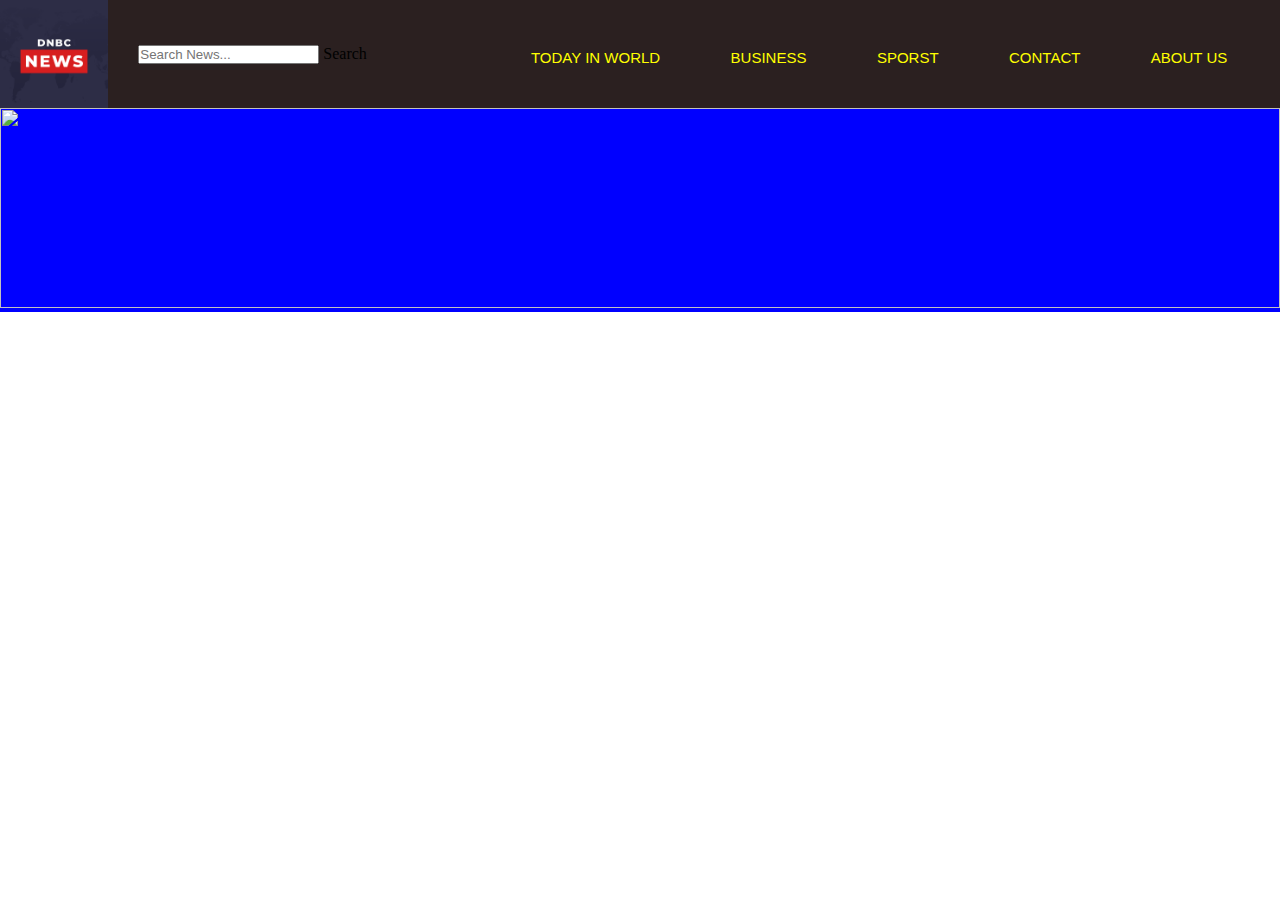
==== index.html @ 5394a130 "Test1" ====
<!DOCTYPE html>
<html lang="en">
<head>
  <meta charset="UTF-8">
  <meta name="viewport" content="width=device-width, initial-scale=1.0">
  <link rel="stylesheet" href="style.css">
  <title>DNBC NEWS</title>
</head>

<body>
  <div class="menutren">
    <div class="logotren"><img class="img" src="./images/DNBC News Logo.png" alt="Logo">
      <form class="formsearch" id="form">
        <input type="search" id="search" name="search" placeholder="Search News...">
       Search</form>
       </div>
    <ul class="menungang">
      <li><a href="">TODAY IN WORLD</a></li>
      <li><a href="">BUSINESS</a></li>
      <li><a href="">SPORST</a></li>
      <li><a href="">CONTACT</a></li>
      <li><a href="">ABOUT US</a></li>
    </ul>
  </div> 
    <!-- kết thúc menu trên -->
<div class="slideshow">
  <img src="https://soliloquywp.com/wp-content/uploads/2013/05/action-backlit-beach-1046896-1200x450_c.jpg" alt="">
</div>
</body>
</html>
---- style.css ----
*{
    margin: 0;
    padding: 0;
}
img {
    width: 25%;
}

.logotren {
    display: flex;
    align-items: center;
}

.formsearch {
    padding-left: 30px;
}

ul.menungang{
    display: flex;
    list-style: none;
    width: 900px;
    margin-left: 40px;
    margin-right: 40px;
    justify-content: space-around;
}
.menutren{
    background-color: rgb(43, 32, 32);
    width: 100%;
    display: flex;
    align-items: center;
}

ul.menungang a{
    font-family:'Franklin Gothic Medium', 'Arial Narrow', Arial, sans-serif;
    text-decoration: none;
    color: yellow;
    font-size: 15px;
    display: block;
    padding-top: 7px;
    padding-left: 45px;
    padding-right: 45x;
    transition: 0.3s;
}
ul.menungang a:hover {
    color: rgb(174, 185, 52);
}
ul.menungang input[]{
    float: right;
}

.slideshow {
    background-color: blue;
}

.slideshow img {
    object-fit: fill;
    width: 100%;
    height: 200px;
}
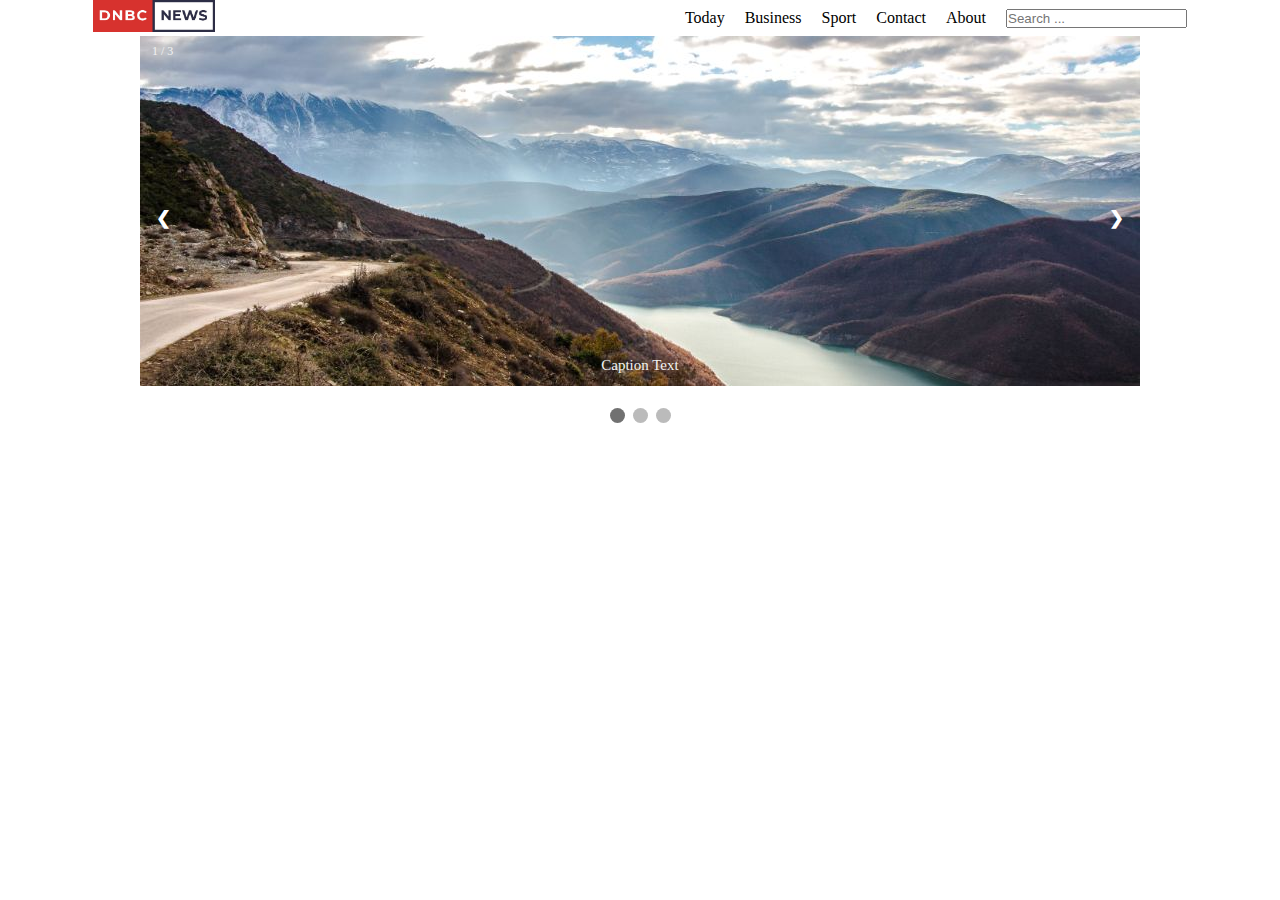
==== commit 1b9f06e5: "edit 2" ====
--- a/index.html
+++ b/index.html
@@ -1,30 +1,102 @@
 <!DOCTYPE html>
 <html lang="en">
 <head>
-  <meta charset="UTF-8">
-  <meta name="viewport" content="width=device-width, initial-scale=1.0">
-  <link rel="stylesheet" href="style.css">
-  <title>DNBC NEWS</title>
+    <meta charset="UTF-8">
+    <meta name="viewport" content="width=device-width, initial-scale=1.0">
+    <title>DNBC News</title>
+    <link rel="stylesheet" href="./index.css">
 </head>
+<body>
+    <!-- Header -->
+    <header>
+        <div class="container">
+            <!-- Navbar -->
+            <div class="navbar">
+                <!-- Logo Navbar -->
+                <div class="logo">
+                    <a href="#"><img src="./images/logo.jpg" alt="logo"></a>
+                </div>
+                <!-- Menu Navbar -->
+                <div class="navbar">
+                    <nav>
+                        <div class="menuItems">
+                            <li><a href="./today.html"></a>Today</li>
+                            <li><a href="./business.html">Business</a></li>
+                            <li><a href="./sport.html">Sport</a></li>
+                            <li><a href="./contact.html">Contact</a></li>
+                            <li><a href="./about.html">About</a></li>
+                        </div>
+                    </nav>
+                    <!-- Search Navbar -->
+                    <input type="text" placeholder="Search ...">
+                </div>
+            </div>
+        </div>
+    </header>
+    <!-- Slideshow container -->
+<div class="slideshow-container">
 
-<body>
-  <div class="menutren">
-    <div class="logotren"><img class="img" src="./images/DNBC News Logo.png" alt="Logo">
-      <form class="formsearch" id="form">
-        <input type="search" id="search" name="search" placeholder="Search News...">
-       Search</form>
-       </div>
-    <ul class="menungang">
-      <li><a href="">TODAY IN WORLD</a></li>
-      <li><a href="">BUSINESS</a></li>
-      <li><a href="">SPORST</a></li>
-      <li><a href="">CONTACT</a></li>
-      <li><a href="">ABOUT US</a></li>
-    </ul>
-  </div> 
-    <!-- kết thúc menu trên -->
-<div class="slideshow">
-  <img src="https://soliloquywp.com/wp-content/uploads/2013/05/action-backlit-beach-1046896-1200x450_c.jpg" alt="">
-</div>
+    <!-- Full-width images with number and caption text -->
+    <div class="mySlides fade">
+      <div class="numbertext">1 / 3</div>
+      <img src="./images/img_mountains_wide.jpg" style="width:100%">
+      <div class="text">Caption Text</div>
+    </div>
+  
+    <div class="mySlides fade">
+      <div class="numbertext">2 / 3</div>
+      <img src="./images/img_nature_wide.jpg" style="width:100%">
+      <div class="text">Caption Two</div>
+    </div>
+  
+    <div class="mySlides fade">
+      <div class="numbertext">3 / 3</div>
+      <img src="./images/img_snow_wide.jpg" style="width:100%">
+      <div class="text">Caption Three</div>
+    </div>
+  
+    <!-- Next and previous buttons -->
+    <a class="prev" onclick="plusSlides(-1)">&#10094;</a>
+    <a class="next" onclick="plusSlides(1)">&#10095;</a>
+  </div>
+  <br>
+  
+  <!-- The dots/circles -->
+  <div style="text-align:center">
+    <span class="dot" onclick="currentSlide(1)"></span>
+    <span class="dot" onclick="currentSlide(2)"></span>
+    <span class="dot" onclick="currentSlide(3)"></span>
+  </div>
 </body>
+
+<script>
+    let slideIndex = 1;
+showSlides(slideIndex);
+
+// Next/previous controls
+function plusSlides(n) {
+  showSlides(slideIndex += n);
+}
+
+// Thumbnail image controls
+function currentSlide(n) {
+  showSlides(slideIndex = n);
+}
+
+function showSlides(n) {
+  let i;
+  let slides = document.getElementsByClassName("mySlides");
+  let dots = document.getElementsByClassName("dot");
+  if (n > slides.length) {slideIndex = 1}
+  if (n < 1) {slideIndex = slides.length}
+  for (i = 0; i < slides.length; i++) {
+    slides[i].style.display = "none";
+  }
+  for (i = 0; i < dots.length; i++) {
+    dots[i].className = dots[i].className.replace(" active", "");
+  }
+  slides[slideIndex-1].style.display = "block";
+  dots[slideIndex-1].className += " active";
+}
+</script>
 </html>--- a/index.css
+++ b/index.css
@@ -0,0 +1,115 @@
+* {
+    margin: 0;
+    padding: 0;
+    box-sizing: border-box;
+}
+
+.navbar {
+    display: flex;
+    align-items: center;
+    justify-content: space-around;
+}
+
+.logo img {
+    width: 30%;
+}
+
+.menuItems {
+    display: flex;
+}
+
+.menuItems li {
+    list-style: none;
+    margin-right: 20px;
+}
+
+.menuItems li a {
+    text-decoration: none;
+    color: black;
+}
+
+/* Slideshow container */
+.slideshow-container {
+    max-width: 1000px;
+    position: relative;
+    margin: auto;
+  }
+  
+  /* Hide the images by default */
+  .mySlides {
+    display: none;
+  }
+  
+  /* Next & previous buttons */
+  .prev, .next {
+    cursor: pointer;
+    position: absolute;
+    top: 50%;
+    width: auto;
+    margin-top: -22px;
+    padding: 16px;
+    color: white;
+    font-weight: bold;
+    font-size: 18px;
+    transition: 0.6s ease;
+    border-radius: 0 3px 3px 0;
+    user-select: none;
+  }
+  
+  /* Position the "next button" to the right */
+  .next {
+    right: 0;
+    border-radius: 3px 0 0 3px;
+  }
+  
+  /* On hover, add a black background color with a little bit see-through */
+  .prev:hover, .next:hover {
+    background-color: rgba(0,0,0,0.8);
+  }
+  
+  /* Caption text */
+  .text {
+    color: #f2f2f2;
+    font-size: 15px;
+    padding: 8px 12px;
+    position: absolute;
+    bottom: 8px;
+    width: 100%;
+    text-align: center;
+  }
+  
+  /* Number text (1/3 etc) */
+  .numbertext {
+    color: #f2f2f2;
+    font-size: 12px;
+    padding: 8px 12px;
+    position: absolute;
+    top: 0;
+  }
+  
+  /* The dots/bullets/indicators */
+  .dot {
+    cursor: pointer;
+    height: 15px;
+    width: 15px;
+    margin: 0 2px;
+    background-color: #bbb;
+    border-radius: 50%;
+    display: inline-block;
+    transition: background-color 0.6s ease;
+  }
+  
+  .active, .dot:hover {
+    background-color: #717171;
+  }
+  
+  /* Fading animation */
+  .fade {
+    animation-name: fade;
+    animation-duration: 1.5s;
+  }
+  
+  @keyframes fade {
+    from {opacity: .4}
+    to {opacity: 1}
+  }